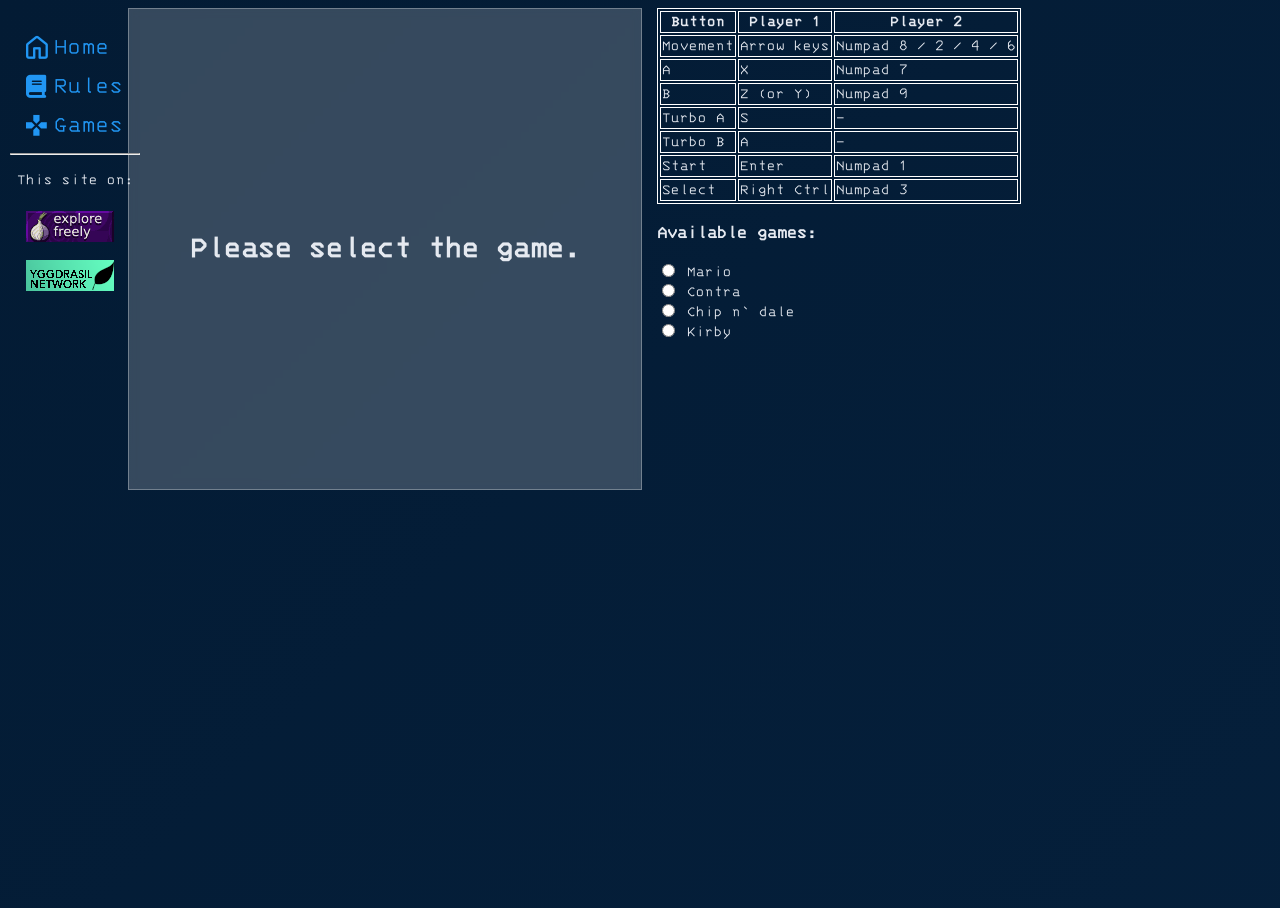
==== games.html @ 545d3456 "add more games n` sum tweaks to homepage" ====
<!DOCTYPE html>
<html lang="en">
<head>
    <meta charset="UTF-8">
    <meta name="viewport" content="width=device-width, initial-scale=1.0">
    <title>Games</title>
    <link rel="stylesheet" href="styles/general.css">
    <link rel="stylesheet" href="styles/games.css">
    <link rel="icon" type="image/jpeg" href="assets/favicon.jpg">
</head>
<body>
    <div class="sidenav">
            <a href="index.html"> Home</a>
            <a href="rules.html"> Rules</a>
            <a href="#">󰊖 Games</a>
            <hr>
            <p align="center">This site on:</p>
            <a href="http://cola4jlpmnvj5zpqx72lqvbgbvxj6berwkdqiivfwbcxqy4xq5xewrad.onion"><img src="assets/tor.gif" alt="onion"></a>
            <a href="http://[205:cee4:b872:1881:adc1:b984:8402:a9f4]/"><img src="assets/yggdrasil.png" alt="yggdrasil"></a>
            <!-- <a href="http://mrcoolcola.ddns.net:8080/"><img src="assets/clearnet.png" alt="clearnet"></a> -->
    </div>
    <div class="container">
        <div id="nes" class="game">
            <h1>Please select the game.</h1>
        </div>
        <script src="scripts/jsnes.js"></script>

        <div class="containercontainer">
            <div class="controls">
                <table><thead><tr><th>Button</th><th>Player 1</th><th>Player 2</th></tr></thead><tbody><tr><td>Movement</td><td>Arrow keys</td><td>Numpad 8 / 2 / 4 / 6</td></tr><tr><td>A</td><td>X</td><td>Numpad 7</td></tr><tr><td>B</td><td>Z (or Y)</td><td>Numpad 9</td></tr><tr><td>Turbo A</td><td>S</td><td>—</td></tr><tr><td>Turbo B</td><td>A</td><td>—</td></tr><tr><td>Start</td><td>Enter</td><td>Numpad 1</td></tr><tr><td>Select</td><td>Right Ctrl</td><td>Numpad 3</td></tr></tbody></table>
            </div>
            <div class="selector">
                <h3>Available games:</h3>
                <input type="radio" id="mario.nes" name="game" value="Mario">
                <label for="mario.nes">Mario</label><br>
                <input type="radio" id="contra.nes" name="game" value="Contra">
                <label for="contra.nes">Contra</label><br>
                <input type="radio" id="chipndale.nes" name="game" value="Chip n` dale">
                <label for="chipndale.nes">Chip n` dale</label><br>
                <input type="radio" id="kirby.nes" name="game" value="Kirby">
                <label for="kirby.nes">Kirby</label><br>
            </div>
        </div>
        <script>
            document.addEventListener('DOMContentLoaded', function() {
            var radios = document.querySelectorAll('input[name="game"]');

            radios.forEach(function(radio) {
                radio.addEventListener('change', function() {
                    if (this.checked) {
                        var selectedId = this.id; // например "fireboy.swf"
                        console.log('Выбрана radio кнопка с id:', selectedId);
                        var container = document.getElementById("nes");
                        container.innerHTML = '';
                        var browser = new jsnes.Browser({
                            container: document.getElementById("nes"),
                            onError: function (e) {
                            console.error(e);
                            },
                        });
                        jsnes.Browser.loadROMFromURL("assets/games/"+selectedId, function (err, data) {
                            if (err) {
                            console.error(err);
                            return;
                            }
                            browser.loadROM(data);
                        });
                    }
                });
            });
        });
        </script>
    </div>
</body>
</html>
---- styles/general.css ----
@font-face {
    font-family: 'MyFont';
    src: url('../assets/3270NerdFont-Regular.ttf') format('truetype');
}
body {
  font-family: 'MyFont';
  background: linear-gradient(-45deg, #0b2c4e, #031b34);
  background-size: 400% 400%;
  animation: gradient 10s ease infinite;
  height: 100vh;
  color: #e5e9f0;
  margin-left: 10%;
  margin-right: 10%;
  margin-bottom: 0px;
  padding: 0px;
}

.sidenav {
  width: 130px;
  position: fixed;
  z-index: 1;
  top: 20px;
  left: 10px;
  /* background: #eee; */
  overflow-x: hidden;
  padding: 8px 0;
}

.sidenav a {
  padding: 6px 8px 6px 16px;
  text-decoration: none;
  font-size: 25px;
  color: #2196F3;
  display: block;
}

.sidenav a:hover {
  color: #064579;
}

@keyframes gradient {
  0% {
    background-position: 0% 50%;
  }
  50% {
    background-position: 100% 50%;
  }
  100% {
    background-position: 0% 50%;
  }
}
---- styles/games.css ----
.container {
    display: flex;
}
.game {
    display: -webkit-box;  /* OLD - iOS 6-, Safari 3.1-6, BB7 */
    display: -ms-flexbox;  /* TWEENER - IE 10 */
    display: -webkit-flex; /* NEW - Safari 6.1+. iOS 7.1+, BB10 */
    display: flex;         /* NEW, Spec - Firefox, Chrome, Opera */  
    justify-content: center;
    align-items: center;
    width: 512px;
    height: 480px;
    /* From https://css.glass */
    background: #ffffff33;
    backdrop-filter: blur(5px);
    -webkit-backdrop-filter: blur(5px);
    border: 1px solid rgba(255, 255, 255, 0.3);
}

table, th, td {
  border: 1px solid white;
}
.controls {
    margin-bottom: 5px;
}
.selector ,
.controls ,
.buttons {
    margin-left: 15px;
}
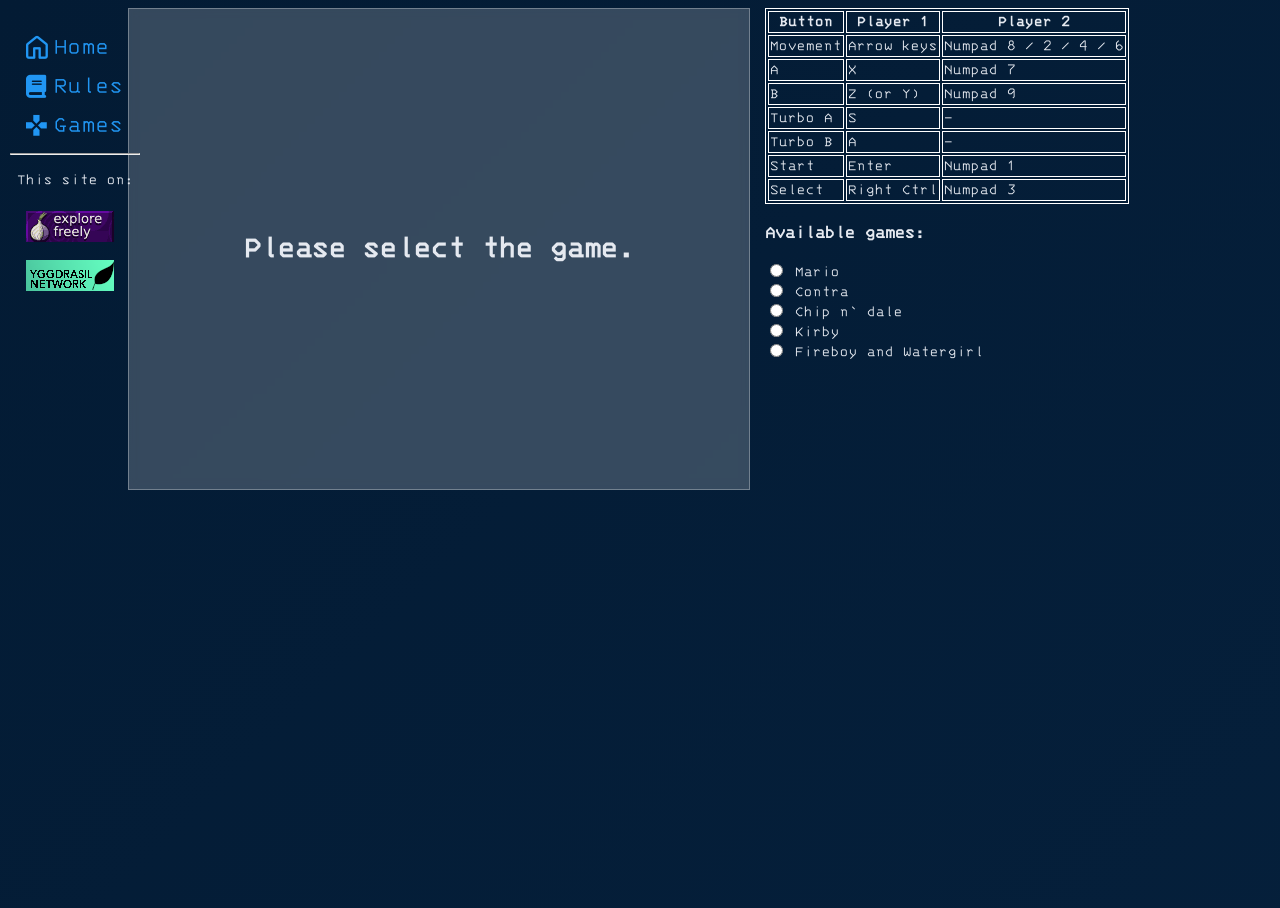
==== commit 7b934475: "add flash support" ====
--- a/games.html
+++ b/games.html
@@ -39,6 +39,8 @@
                 <label for="chipndale.nes">Chip n` dale</label><br>
                 <input type="radio" id="kirby.nes" name="game" value="Kirby">
                 <label for="kirby.nes">Kirby</label><br>
+                <input type="radio" id="fireboy.swf" name="game" value="Fireboy and Watergirl">
+                <label for="fireboy.swf">Fireboy and Watergirl</label><br>
             </div>
         </div>
         <script>
@@ -51,20 +53,25 @@
                         var selectedId = this.id; // например "fireboy.swf"
                         console.log('Выбрана radio кнопка с id:', selectedId);
                         var container = document.getElementById("nes");
-                        container.innerHTML = '';
-                        var browser = new jsnes.Browser({
-                            container: document.getElementById("nes"),
-                            onError: function (e) {
-                            console.error(e);
-                            },
-                        });
-                        jsnes.Browser.loadROMFromURL("assets/games/"+selectedId, function (err, data) {
-                            if (err) {
-                            console.error(err);
-                            return;
-                            }
-                            browser.loadROM(data);
-                        });
+                        if (selectedId.endsWith('.swf')) {
+                            container.innerHTML = '';
+                            container.innerHTML = '<embed height="480" src="assets/games/'+selectedId+'" type="application/x-shockwave-flash" width="620"></embed>';
+                        } else {
+                            container.innerHTML = '';
+                            var browser = new jsnes.Browser({
+                                container: document.getElementById("nes"),
+                                onError: function (e) {
+                                console.error(e);
+                                },
+                            });
+                            jsnes.Browser.loadROMFromURL("assets/games/"+selectedId, function (err, data) {
+                                if (err) {
+                                console.error(err);
+                                return;
+                                }
+                                browser.loadROM(data);
+                            });
+                        };
                     }
                 });
             });
--- a/styles/games.css
+++ b/styles/games.css
@@ -8,7 +8,7 @@
     display: flex;         /* NEW, Spec - Firefox, Chrome, Opera */  
     justify-content: center;
     align-items: center;
-    width: 512px;
+    width: 620px;
     height: 480px;
     /* From https://css.glass */
     background: #ffffff33;
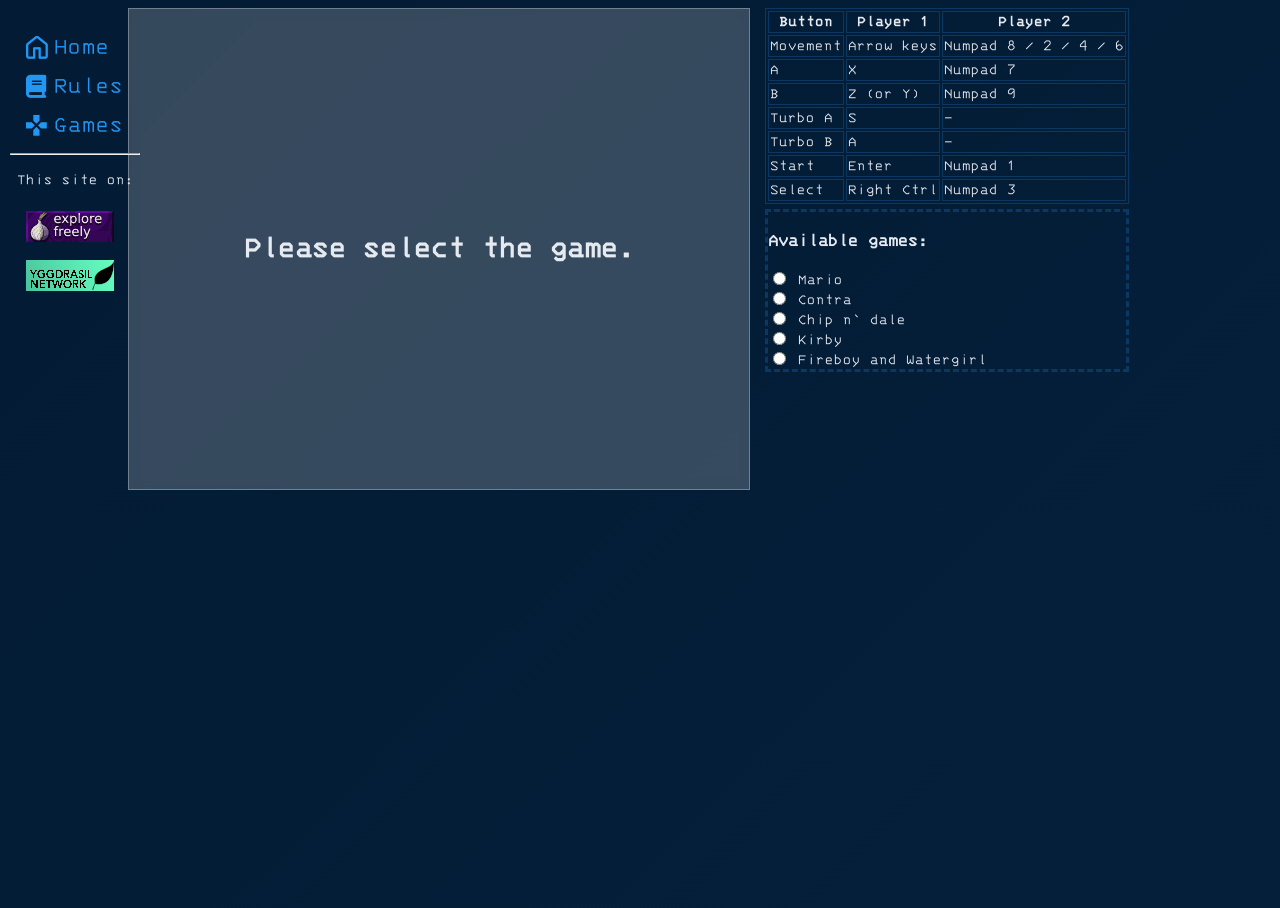
==== commit ae8c95d6: "s" ====
--- a/games.html
+++ b/games.html
@@ -29,7 +29,7 @@
             <div class="controls">
                 <table><thead><tr><th>Button</th><th>Player 1</th><th>Player 2</th></tr></thead><tbody><tr><td>Movement</td><td>Arrow keys</td><td>Numpad 8 / 2 / 4 / 6</td></tr><tr><td>A</td><td>X</td><td>Numpad 7</td></tr><tr><td>B</td><td>Z (or Y)</td><td>Numpad 9</td></tr><tr><td>Turbo A</td><td>S</td><td>—</td></tr><tr><td>Turbo B</td><td>A</td><td>—</td></tr><tr><td>Start</td><td>Enter</td><td>Numpad 1</td></tr><tr><td>Select</td><td>Right Ctrl</td><td>Numpad 3</td></tr></tbody></table>
             </div>
-            <div class="selector">
+            <div class="selector box">
                 <h3>Available games:</h3>
                 <input type="radio" id="mario.nes" name="game" value="Mario">
                 <label for="mario.nes">Mario</label><br>
--- a/styles/general.css
+++ b/styles/general.css
@@ -13,8 +13,17 @@
   margin-right: 10%;
   margin-bottom: 0px;
   padding: 0px;
+  cursor: url('../assets/cursor.ico'), auto;
 }
 
+* {
+  image-rendering: pixelated;
+}
+
+.box {
+  border-style: dashed;
+  border-color: #0a3865;
+}
 .sidenav {
   width: 130px;
   position: fixed;
--- a/styles/games.css
+++ b/styles/games.css
@@ -18,7 +18,7 @@
 }
 
 table, th, td {
-  border: 1px solid white;
+  border: 1px solid #0a3865;
 }
 .controls {
     margin-bottom: 5px;
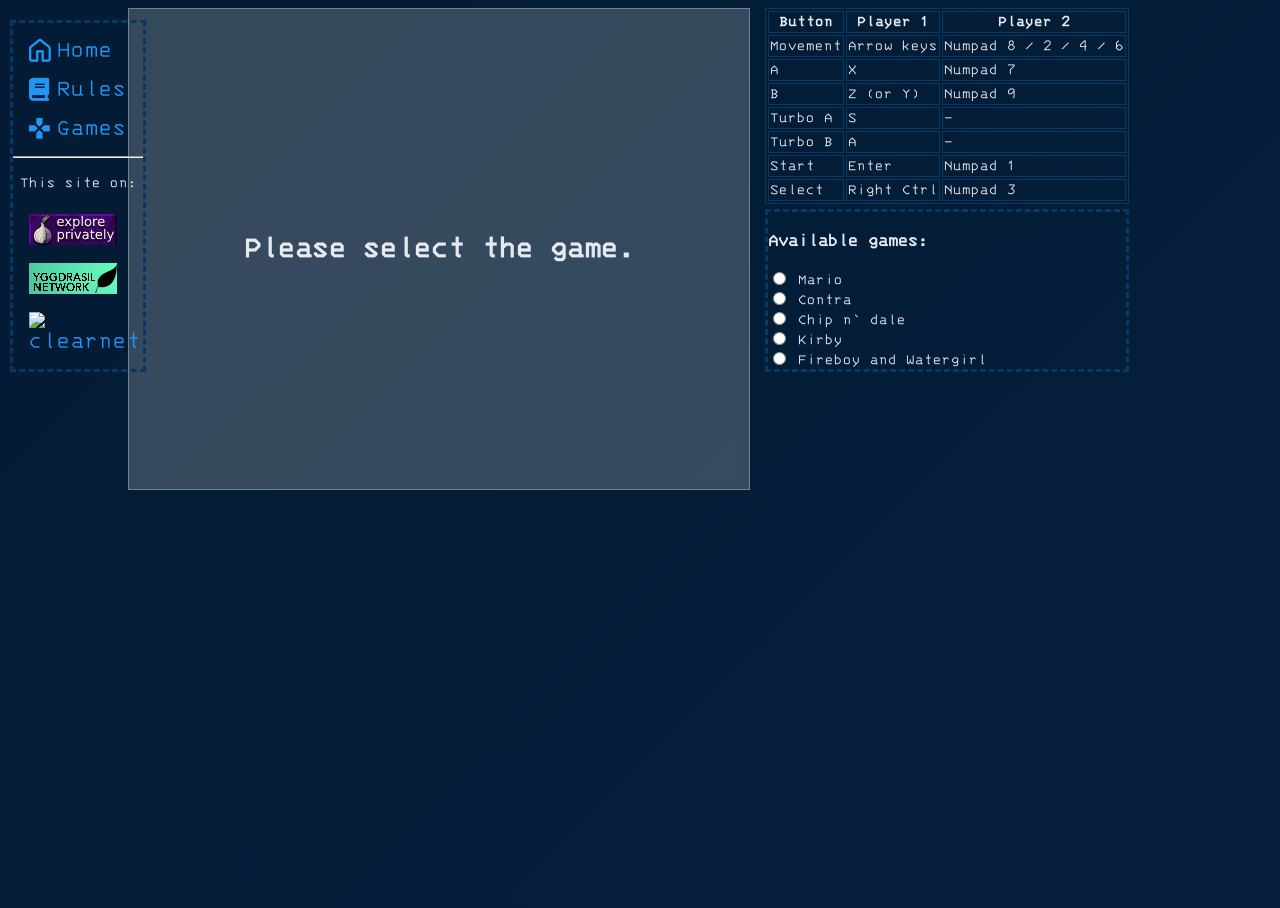
==== commit e56f44bc: "fix sum issues" ====
--- a/games.html
+++ b/games.html
@@ -9,15 +9,15 @@
     <link rel="icon" type="image/jpeg" href="assets/favicon.jpg">
 </head>
 <body>
-    <div class="sidenav">
-            <a href="index.html"> Home</a>
-            <a href="rules.html"> Rules</a>
-            <a href="#">󰊖 Games</a>
-            <hr>
-            <p align="center">This site on:</p>
-            <a href="http://cola4jlpmnvj5zpqx72lqvbgbvxj6berwkdqiivfwbcxqy4xq5xewrad.onion"><img src="assets/tor.gif" alt="onion"></a>
-            <a href="http://[205:cee4:b872:1881:adc1:b984:8402:a9f4]/"><img src="assets/yggdrasil.png" alt="yggdrasil"></a>
-            <!-- <a href="http://mrcoolcola.ddns.net:8080/"><img src="assets/clearnet.png" alt="clearnet"></a> -->
+    <div class="sidenav box">
+        <a href="index.html"> Home</a>
+        <a href="rules.html"> Rules</a>
+        <a href="games.html">󰊖 Games</a>
+        <hr>
+        <p align="center">This site on:</p>
+        <a href="http://cola4jlpmnvj5zpqx72lqvbgbvxj6berwkdqiivfwbcxqy4xq5xewrad.onion"><img src="assets/buttons/tor.gif" alt="onion"></a>
+        <a href="http://[205:cee4:b872:1881:adc1:b984:8402:a9f4]/"><img src="assets/buttons/yggdrasil.png" alt="yggdrasil"></a>
+        <a href="http://mrcoolcola.ddns.net:8080/"><img src="assets/buttons/clearnet.png" alt="clearnet"></a>
     </div>
     <div class="container">
         <div id="nes" class="game">
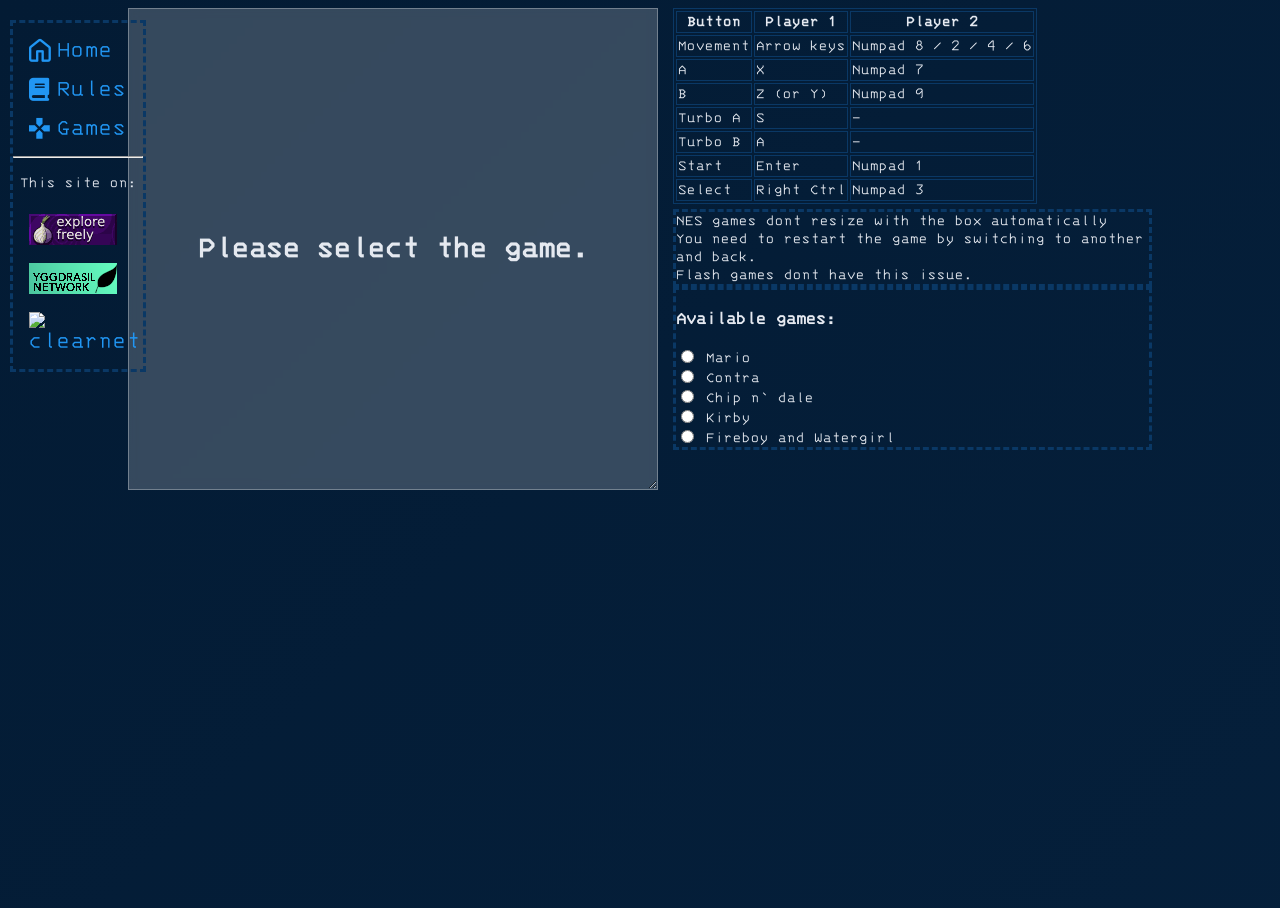
==== commit 04176346: "make the game div resizeable" ====
--- a/games.html
+++ b/games.html
@@ -29,6 +29,11 @@
             <div class="controls">
                 <table><thead><tr><th>Button</th><th>Player 1</th><th>Player 2</th></tr></thead><tbody><tr><td>Movement</td><td>Arrow keys</td><td>Numpad 8 / 2 / 4 / 6</td></tr><tr><td>A</td><td>X</td><td>Numpad 7</td></tr><tr><td>B</td><td>Z (or Y)</td><td>Numpad 9</td></tr><tr><td>Turbo A</td><td>S</td><td>—</td></tr><tr><td>Turbo B</td><td>A</td><td>—</td></tr><tr><td>Start</td><td>Enter</td><td>Numpad 1</td></tr><tr><td>Select</td><td>Right Ctrl</td><td>Numpad 3</td></tr></tbody></table>
             </div>
+            <div class="advice box">
+                <p>NES games dont resize with the box automatically</p>
+                <p>You need to restart the game by switching to another and back.</p>
+                <p>Flash games dont have this issue.</p>
+            </div>
             <div class="selector box">
                 <h3>Available games:</h3>
                 <input type="radio" id="mario.nes" name="game" value="Mario">
@@ -55,7 +60,7 @@
                         var container = document.getElementById("nes");
                         if (selectedId.endsWith('.swf')) {
                             container.innerHTML = '';
-                            container.innerHTML = '<embed height="480" src="assets/games/'+selectedId+'" type="application/x-shockwave-flash" width="620"></embed>';
+                            container.innerHTML = '<embed height="100%" src="assets/games/'+selectedId+'" type="application/x-shockwave-flash" width="100%"></embed>';
                         } else {
                             container.innerHTML = '';
                             var browser = new jsnes.Browser({
--- a/styles/games.css
+++ b/styles/games.css
@@ -2,19 +2,20 @@
     display: flex;
 }
 .game {
-    display: -webkit-box;  /* OLD - iOS 6-, Safari 3.1-6, BB7 */
-    display: -ms-flexbox;  /* TWEENER - IE 10 */
-    display: -webkit-flex; /* NEW - Safari 6.1+. iOS 7.1+, BB10 */
-    display: flex;         /* NEW, Spec - Firefox, Chrome, Opera */  
+    display: -webkit-box;
+    display: -ms-flexbox;
+    display: -webkit-flex; 
+    display: flex;         
     justify-content: center;
     align-items: center;
     width: 620px;
     height: 480px;
-    /* From https://css.glass */
     background: #ffffff33;
     backdrop-filter: blur(5px);
     -webkit-backdrop-filter: blur(5px);
     border: 1px solid rgba(255, 255, 255, 0.3);
+    resize: both;
+    overflow: auto;
 }
 
 table, th, td {
@@ -25,6 +26,8 @@
 }
 .selector ,
 .controls ,
-.buttons {
+.buttons ,
+.advice {
     margin-left: 15px;
-}+}
+.advice p { margin:0 }
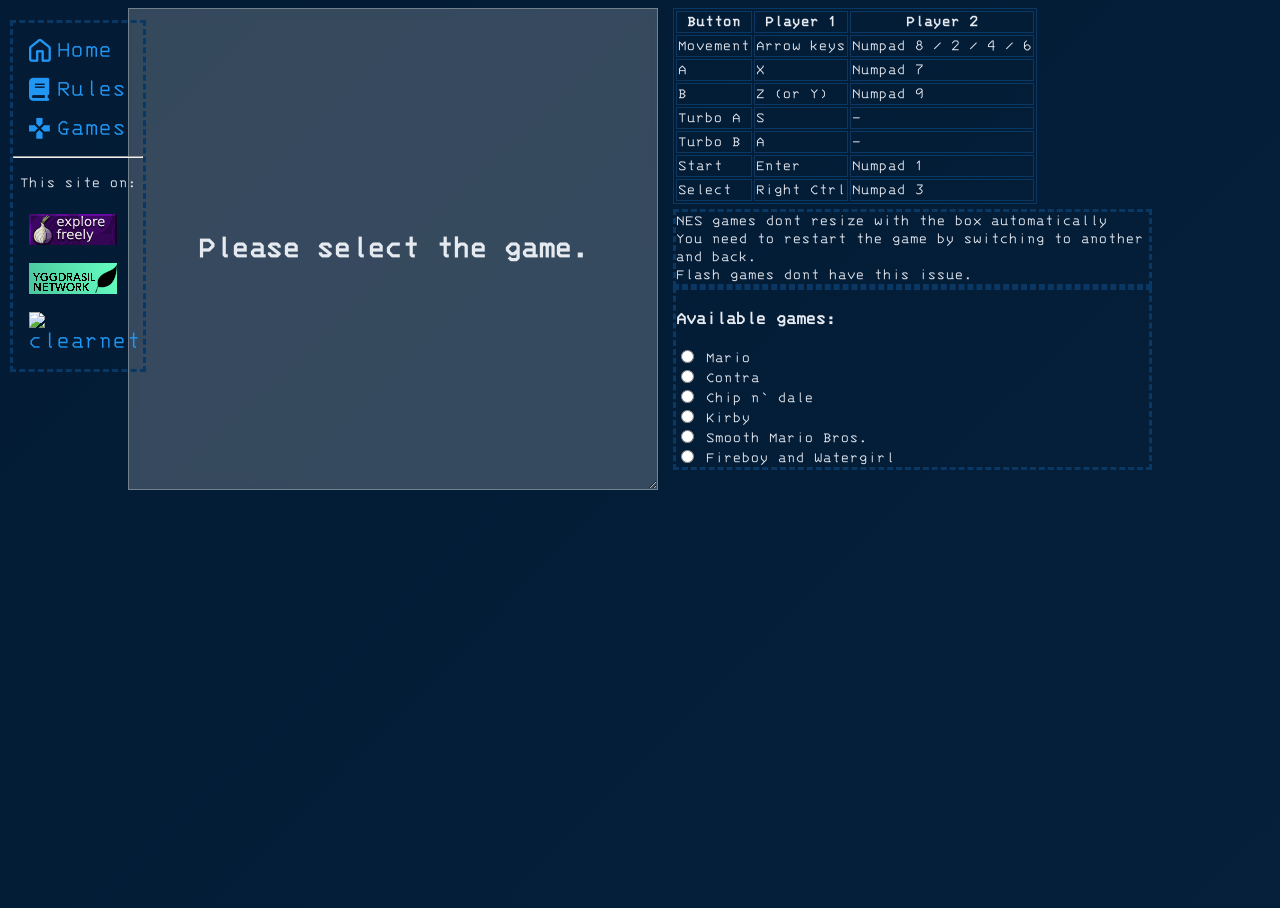
==== commit 4e35ab22: "asda" ====
--- a/games.html
+++ b/games.html
@@ -44,6 +44,8 @@
                 <label for="chipndale.nes">Chip n` dale</label><br>
                 <input type="radio" id="kirby.nes" name="game" value="Kirby">
                 <label for="kirby.nes">Kirby</label><br>
+				<input type="radio" id="smooth.nes" name="game" value="Smooth">
+                <label for="smooth.nes">Smooth Mario Bros.</label><br>
                 <input type="radio" id="fireboy.swf" name="game" value="Fireboy and Watergirl">
                 <label for="fireboy.swf">Fireboy and Watergirl</label><br>
             </div>
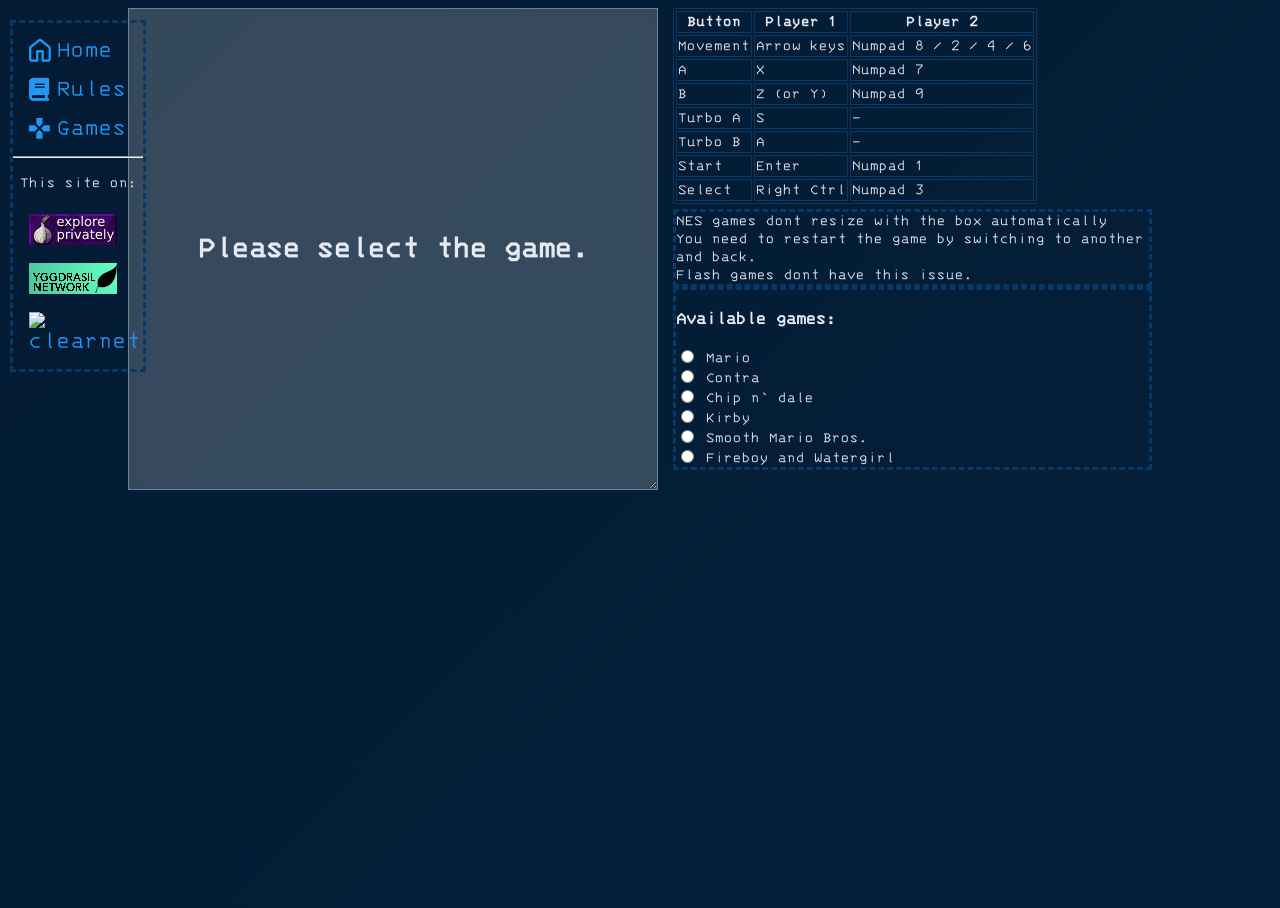
==== commit d918bab2: "fix" ====
--- a/games.html
+++ b/games.html
@@ -1,5 +1,5 @@
 <!DOCTYPE html>
-<html lang="en">
+<html lang="en" prefix="og: https://ogp.me/ns#"></html>
 <head>
     <meta charset="UTF-8">
     <meta name="viewport" content="width=device-width, initial-scale=1.0">
@@ -7,6 +7,8 @@
     <link rel="stylesheet" href="styles/general.css">
     <link rel="stylesheet" href="styles/games.css">
     <link rel="icon" type="image/jpeg" href="assets/favicon.jpg">
+    <meta name="robots" content="noindex, nofollow" />
+    <meta http-equiv="onion-location" content="http://c5ncg6tlhjh6x4bmur2zpvtuqda3qhps5or6bl3ju56dlt7pnph6dlyd.onion/games.html">
 </head>
 <body>
     <div class="sidenav box">
--- a/styles/general.css
+++ b/styles/general.css
@@ -1,19 +1,20 @@
 @font-face {
-    font-family: 'MyFont';
-    src: url('../assets/3270NerdFont-Regular.ttf') format('truetype');
+  font-family: 'MyFont';
+  src: url('../assets/3270NerdFont-Regular.ttf') format('truetype');
 }
 body {
   font-family: 'MyFont';
   background: linear-gradient(-45deg, #0b2c4e, #031b34);
   background-size: 400% 400%;
   animation: gradient 10s ease infinite;
+  /* background: #100c08; */
   height: 100vh;
   color: #e5e9f0;
   margin-left: 10%;
   margin-right: 10%;
   margin-bottom: 0px;
   padding: 0px;
-  cursor: url('../assets/cursor.ico'), auto;
+  /* cursor: url('../assets/cursor.ico'), auto; */
 }
 
 * {
@@ -47,6 +48,10 @@
   color: #064579;
 }
 
+.link {
+  color: #A8E6FF;
+}
+
 @keyframes gradient {
   0% {
     background-position: 0% 50%;
